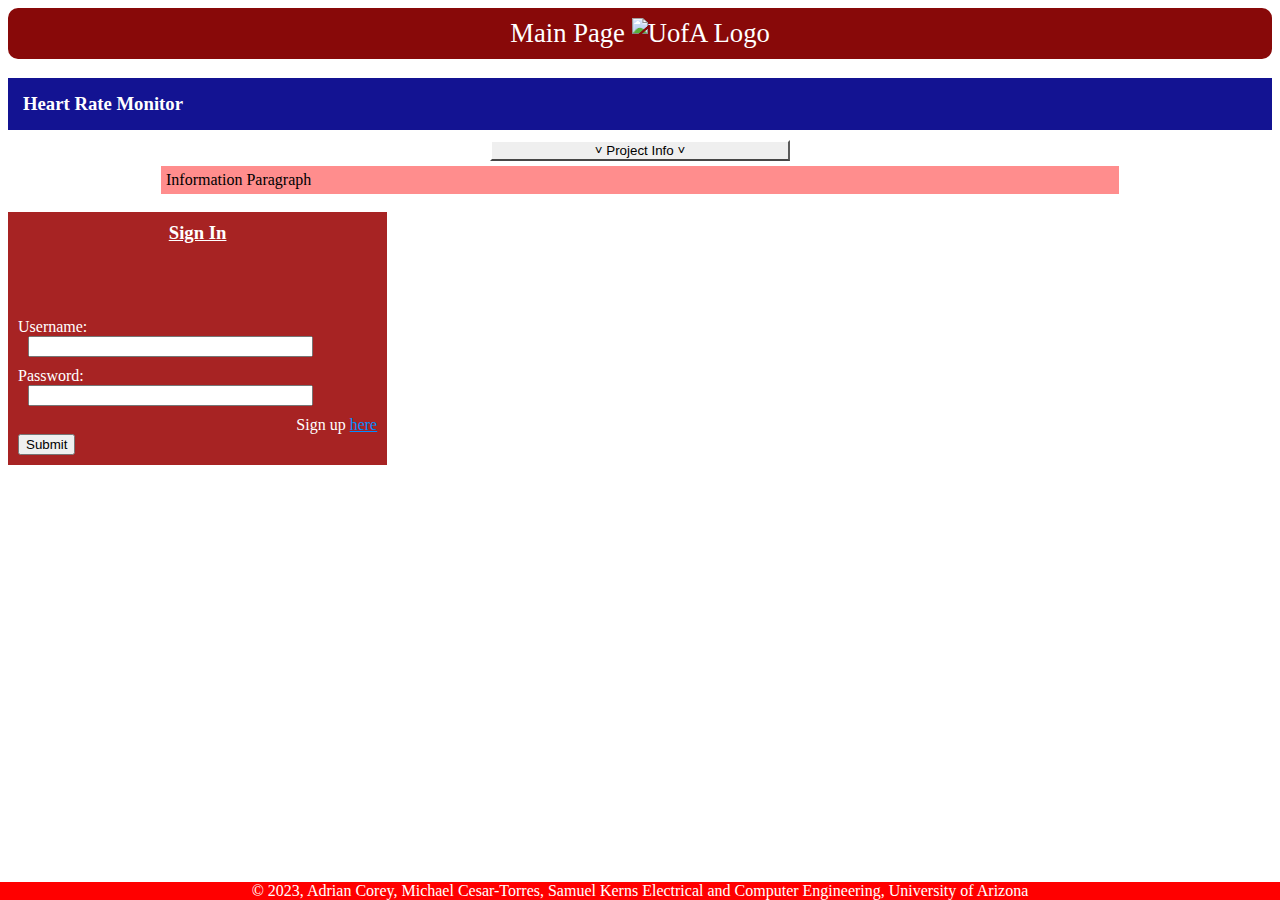
==== index.html @ ce76ebfe "HTML,CSS,JS" ====
<!DOCTYPE html>
<html>
<head>
    <meta charset="utf-8">
    <!--Import Google Icon Font-->
    <link href="https://fonts.googleapis.com/icon?family=Material+Icons" rel="stylesheet">
    <!--Import materialize.css-->
    
    <script src="jquery-3.2.1.min.js"></script>
    <script src="index.js"></script>
    <script src="login.js"></script>
    <link href="style.css" rel="stylesheet">

    <meta name="viewport" content="width=device-width, initial-scale=1.0">
    <title>HeartRate Monitor - ECE 413 Fall 2023</title>

</head>
<body>
    <nav>
        <div id="main">
            <a>Main Page</a>
            <img src="" alt="UofA Logo">
        </div>
    </nav>
    <div class="container">
        <div class="section">
            <div class="row">
                <div class="col s12">
                    <div class="card-panel">
                        <h3 id="title"><span>Heart Rate Monitor</span></h3>
                        <div id="infoBox">
                            <div>
                                <span><button id="info">˅ Project Info ˅</button></span> 
                            </div>
                        </div>
                        <div class="infoText">
                            Information Paragraph
                        </div>
                    </div>
                    <div id="loginBox">
                        <h3>Sign In</h3>
                        <div id="signIns">
                            <div>
                                Username:
                            </div>
                            <input id="username" type="text">
                            <div>
                                Password:
                            </div>
                            <input id="password" type="password">
                            <div style="text-align: right; margin-right: 10px">
                                Sign up
                                <a href="signup.html" id="signupButton">here</a>
                            </div>
                        </div>
                        <button id="submit">Submit</button>
                    </div>
                </div>
            </div>
        </div>
    </div>

    <footer class="footer">
        <div class="footer-text">
            <div class="container">
                &copy; 2023, Adrian Corey, Michael Cesar-Torres, Samuel Kerns
                <span class="grey-text text-lighten-4 right">Electrical and Computer Engineering, University of Arizona</a>
            </div>
        </div>
    </footer>

    
</body>
</html>
---- style.css ----
#main {
    color: white;
    background-color: rgb(136, 9, 9);
    font-size: 20pt;
    text-align: center;
    border-radius: 10px;
    border-width: 15px;
    padding: 10px;
}

#title {
    color: white;
    background-color: rgb(19, 19, 146);
    padding: 15px;
    margin-bottom: 0;
}

#infoBox {
    display: flex;
    justify-content: center;
    align-items: center;
    padding-top: 10px;
    padding-bottom: 5px;
}
#info {
    width: 300px;
    border: 1; 
    border-top-color: white;
    border-left-color: white;
    border-right-color: rgb(175, 175, 175);
    border-bottom-color: rgb(154, 154, 154);
}

.infoText {
    display: flex;
    background-color: rgb(255, 141, 141);
    width: 75%;
    padding: 5px;
    margin: auto;
}
  

#loginBox {
    
    background-color: rgb(167, 35, 35);
    width: 30%;
    padding-bottom: 10px;
}

#loginBox > h3 {
    padding-top: 10px;
    padding-bottom: 55px;
    text-align: center;
    color: white;
    text-decoration: underline;
}

#signIns {
    color: white;
    margin-left: 10px;
}
#signIns > div {
    margin-top: 10px;
}

#username, #password {
    margin-left: 10px;
    width: 75%;
}

#signupButton {
    color: rgb(0, 140, 255);
}

#submit {
    margin-left: 10px;
}

.footer-text{
    position: fixed;
    left: 0;
    bottom: 0;
    width: 100%;
    background-color: red;
    color: white;
    text-align: center;
}
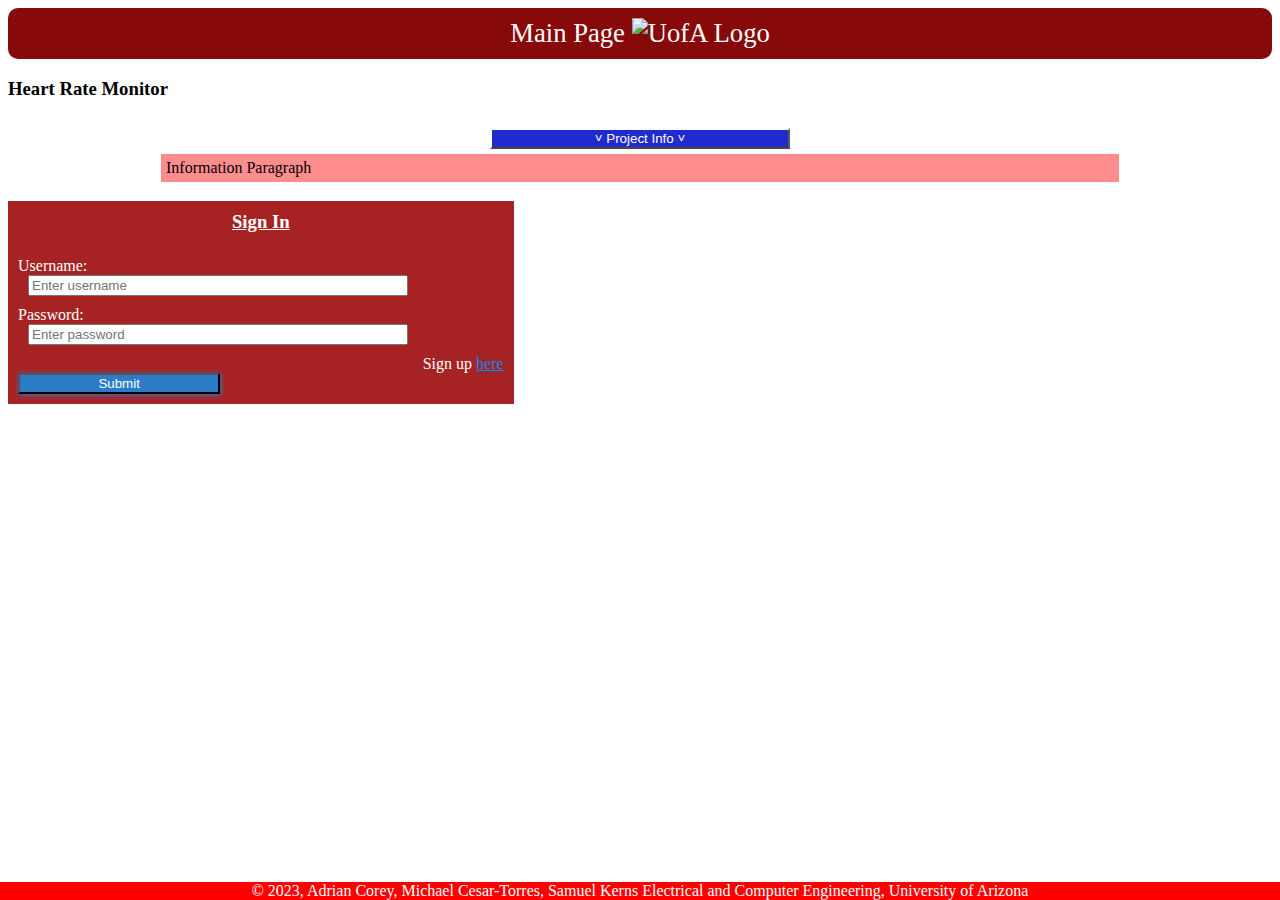
==== commit 4913e532: "SignUp PAGE" ====
--- a/index.html
+++ b/index.html
@@ -43,11 +43,11 @@
                             <div>
                                 Username:
                             </div>
-                            <input id="username" type="text">
+                            <input id="username" type="text" placeholder="Enter username">
                             <div>
                                 Password:
                             </div>
-                            <input id="password" type="password">
+                            <input id="password" type="password" placeholder="Enter password">
                             <div style="text-align: right; margin-right: 10px">
                                 Sign up
                                 <a href="signup.html" id="signupButton">here</a>
--- a/style.css
+++ b/style.css
@@ -6,13 +6,6 @@
     border-radius: 10px;
     border-width: 15px;
     padding: 10px;
-}
-
-#title {
-    color: white;
-    background-color: rgb(19, 19, 146);
-    padding: 15px;
-    margin-bottom: 0;
 }
 
 #infoBox {
@@ -29,6 +22,8 @@
     border-left-color: white;
     border-right-color: rgb(175, 175, 175);
     border-bottom-color: rgb(154, 154, 154);
+    color: white;
+    background-color:rgb(33, 42, 205);
 }
 
 .infoText {
@@ -43,13 +38,13 @@
 #loginBox {
     
     background-color: rgb(167, 35, 35);
-    width: 30%;
+    width: 40%;
     padding-bottom: 10px;
 }
 
 #loginBox > h3 {
     padding-top: 10px;
-    padding-bottom: 55px;
+    padding-bottom: 5px;
     text-align: center;
     color: white;
     text-decoration: underline;
@@ -73,7 +68,11 @@
 }
 
 #submit {
+    color: white;
+    background-color: rgb(43, 124, 199);
+    width:40%;
     margin-left: 10px;
+    box-shadow: 1px 1px 5px rgb(43, 124, 199);
 }
 
 .footer-text{
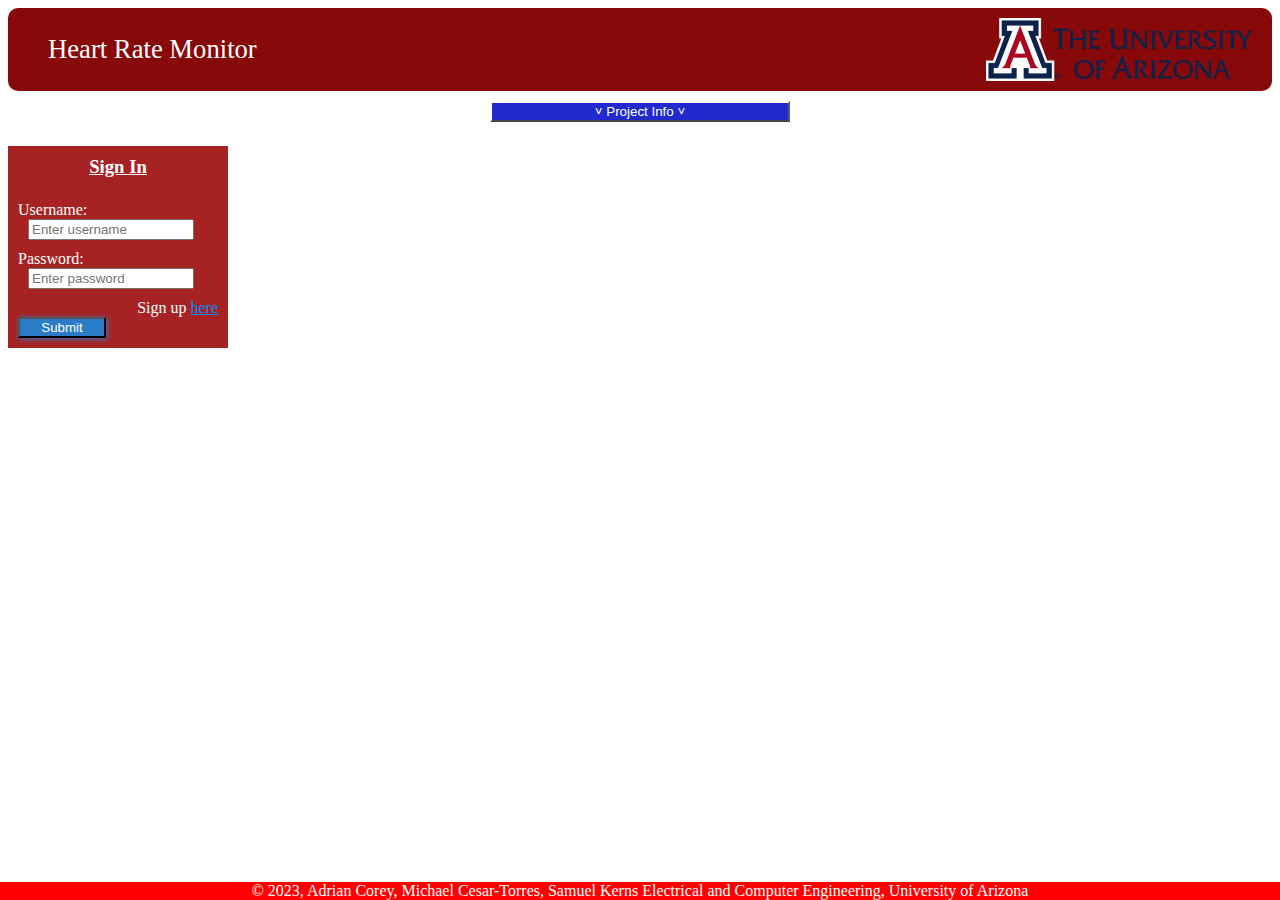
==== commit 8932f0db: "UALogo" ====
--- a/index.html
+++ b/index.html
@@ -18,8 +18,8 @@
 <body>
     <nav>
         <div id="main">
-            <a>Main Page</a>
-            <img src="" alt="UofA Logo">
+            <a>Heart Rate Monitor</a>
+            <img id="LOGO" src="UAlogo.png" alt="UofA Logo">
         </div>
     </nav>
     <div class="container">
@@ -27,7 +27,6 @@
             <div class="row">
                 <div class="col s12">
                     <div class="card-panel">
-                        <h3 id="title"><span>Heart Rate Monitor</span></h3>
                         <div id="infoBox">
                             <div>
                                 <span><button id="info">˅ Project Info ˅</button></span> 
--- a/style.css
+++ b/style.css
@@ -6,6 +6,15 @@
     border-radius: 10px;
     border-width: 15px;
     padding: 10px;
+    padding-left: 40px;
+    display: flex;
+    align-items: center;
+}
+
+#LOGO {
+    display: flex;
+    margin-left: auto;
+        padding-right: 10px;
 }
 
 #infoBox {
@@ -27,9 +36,9 @@
 }
 
 .infoText {
-    display: flex;
+    display: none;
     background-color: rgb(255, 141, 141);
-    width: 75%;
+    width: 50%;
     padding: 5px;
     margin: auto;
 }
@@ -38,7 +47,7 @@
 #loginBox {
     
     background-color: rgb(167, 35, 35);
-    width: 40%;
+    width: 220px;
     padding-bottom: 10px;
 }
 
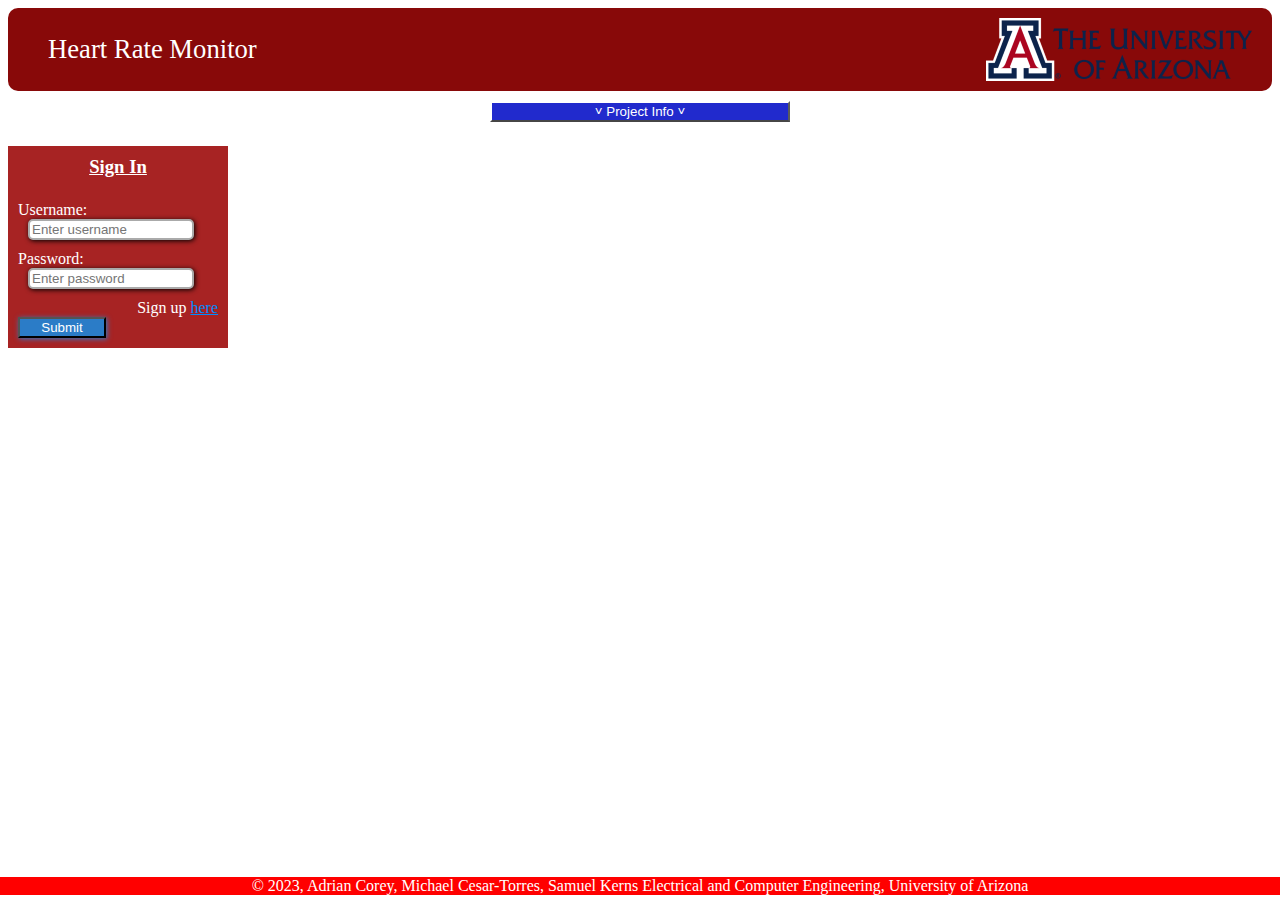
==== commit c6cb6c49: "HTML/CSS" ====
--- a/index.html
+++ b/index.html
@@ -12,7 +12,7 @@
     <link href="style.css" rel="stylesheet">
 
     <meta name="viewport" content="width=device-width, initial-scale=1.0">
-    <title>HeartRate Monitor - ECE 413 Fall 2023</title>
+    <title>HeartRate Monitor - ECE413 Fall2023</title>
 
 </head>
 <body>
@@ -33,7 +33,9 @@
                             </div>
                         </div>
                         <div class="infoText">
-                            Information Paragraph
+                            This webpage is designed to allow a user to log-in with their personalized credentials, 
+                            and observe summaries of heart rate statistics recieved from a registered and connected heart rate monitor device.
+                            <br><br>The combination webpage and device connection handler were written by Adrian Corey, Samuel Kerns, and Michael Cesar-Torres.
                         </div>
                     </div>
                     <div id="loginBox">
--- a/style.css
+++ b/style.css
@@ -35,12 +35,25 @@
     background-color:rgb(33, 42, 205);
 }
 
+@media screen and (min-width: 800px) {
+.infoText {
+    width: 50%;
+}
+}
+@media screen and (max-width: 800px) {
+    .infoText {
+        width: 400px;
+    }
+}
+
 .infoText {
     display: none;
     background-color: rgb(255, 141, 141);
-    width: 50%;
-    padding: 5px;
+    padding: 10px;
     margin: auto;
+    word-wrap: normal;
+    font-size: 13pt;
+    border-radius: 10px;
 }
   
 
@@ -70,6 +83,10 @@
 #username, #password {
     margin-left: 10px;
     width: 75%;
+    border-style: solid;
+    border-radius: 5px 5px 5px 5px;
+    border-color: #aaa;
+    box-shadow: 1px 1px 5px black;
 }
 
 #signupButton {
@@ -92,4 +109,5 @@
     background-color: red;
     color: white;
     text-align: center;
+    margin-bottom: 5px;
 }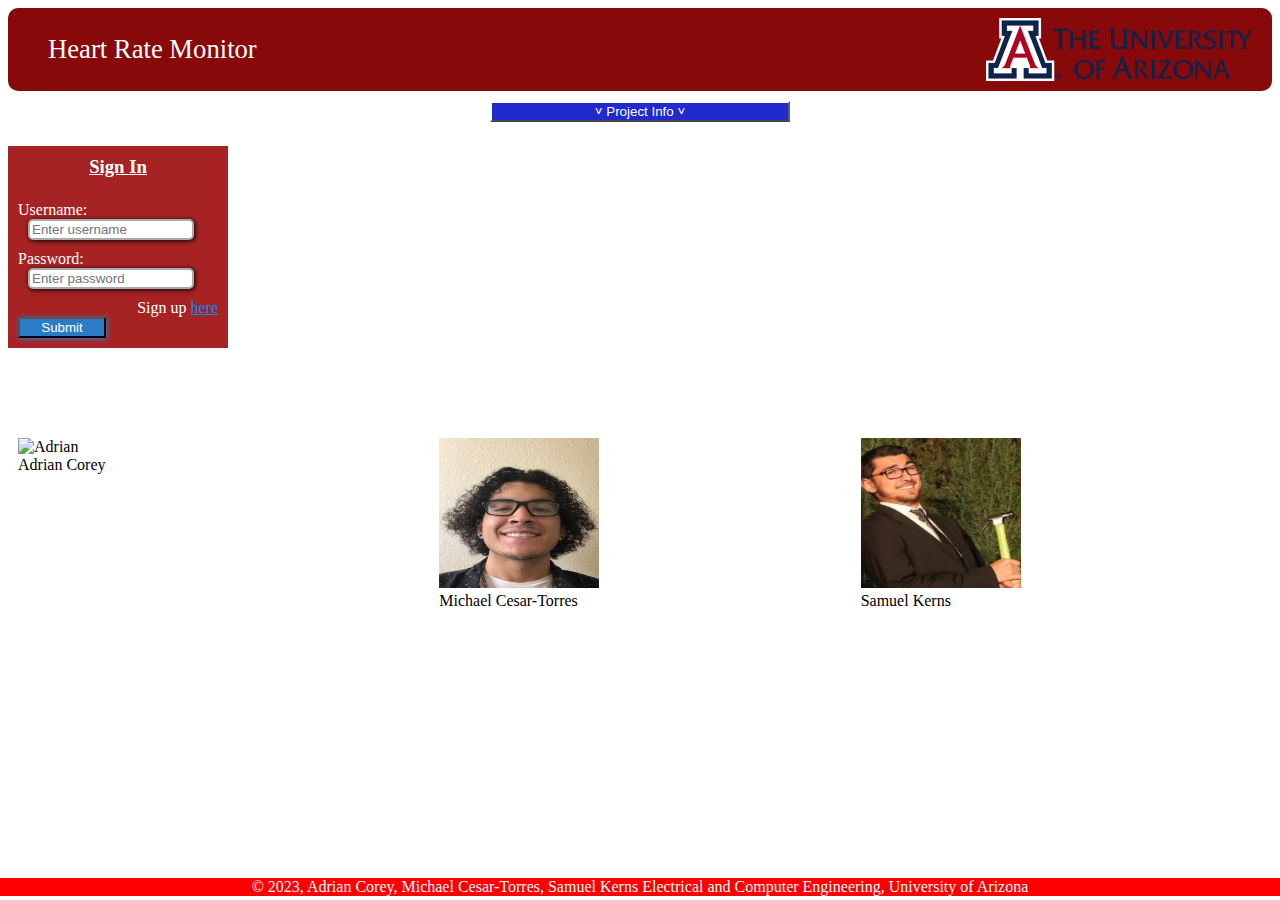
==== commit 6d8f5e75: "account.html and index" ====
--- a/index.html
+++ b/index.html
@@ -24,8 +24,8 @@
     </nav>
     <div class="container">
         <div class="section">
-            <div class="row">
-                <div class="col s12">
+            <div>
+                <div>
                     <div class="card-panel">
                         <div id="infoBox">
                             <div>
@@ -60,7 +60,20 @@
             </div>
         </div>
     </div>
-
+    <div class="images">
+        <div class="col">
+            <img id="michael" src="ServerFiles/public/images/Adrian Corey.jpg" alt="Adrian">
+            <br>Adrian Corey
+        </div>
+        <div class="col">
+            <img id="michael" src="ServerFiles/public/images/Michael Cesar-Torres.jpg" alt="Michael">
+            <br>Michael Cesar-Torres
+        </div>
+        <div class="col">
+            <img id="michael" src="ServerFiles/public/images/Samuel_Kerns.jpg" alt="Sam">
+            <br>Samuel Kerns
+        </div>
+</div>
     <footer class="footer">
         <div class="footer-text">
             <div class="container">
--- a/style.css
+++ b/style.css
@@ -101,6 +101,21 @@
     box-shadow: 1px 1px 5px rgb(43, 124, 199);
 }
 
+.images{
+    display: flex;
+}
+
+.col {
+    flex: 33.33%;
+    padding: 10px;
+    margin-top: 80px;
+}
+
+#michael {
+    height: 150px;
+    width: 160px;
+}
+
 .footer-text{
     position: fixed;
     left: 0;
@@ -109,5 +124,5 @@
     background-color: red;
     color: white;
     text-align: center;
-    margin-bottom: 5px;
+    margin-bottom: 4px;
 }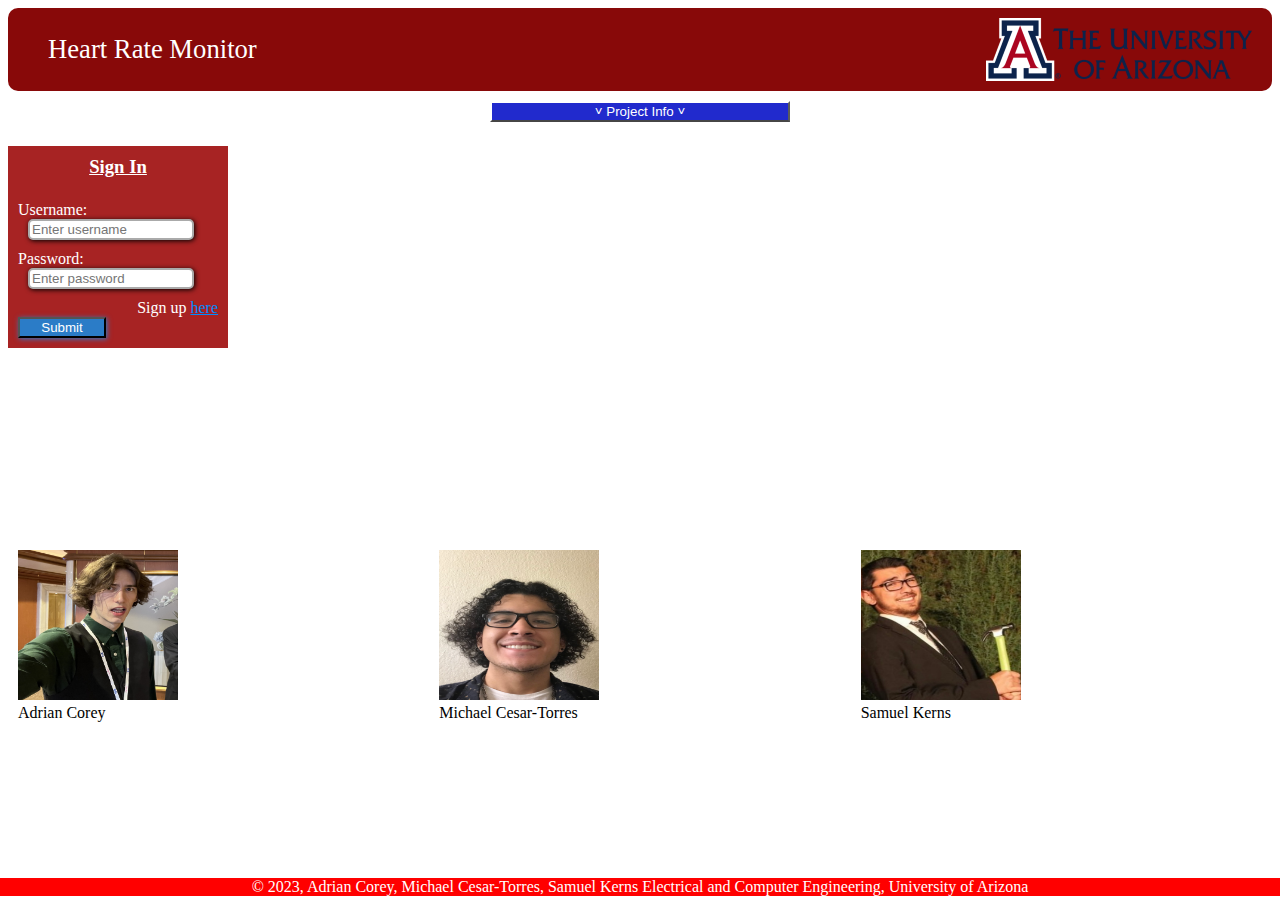
==== commit f794993f: "Register device button" ====
--- a/index.html
+++ b/index.html
@@ -62,7 +62,7 @@
     </div>
     <div class="images">
         <div class="col">
-            <img id="michael" src="ServerFiles/public/images/Adrian Corey.jpg" alt="Adrian">
+            <img id="michael" src="ServerFiles/public/images/AdrianIMG.jpg" alt="Adrian">
             <br>Adrian Corey
         </div>
         <div class="col">
--- a/style.css
+++ b/style.css
@@ -16,6 +16,8 @@
     margin-left: auto;
         padding-right: 10px;
 }
+
+
 
 #infoBox {
     display: flex;
@@ -103,12 +105,12 @@
 
 .images{
     display: flex;
+    transform: translate(0,100%);
 }
 
 .col {
     flex: 33.33%;
     padding: 10px;
-    margin-top: 80px;
 }
 
 #michael {
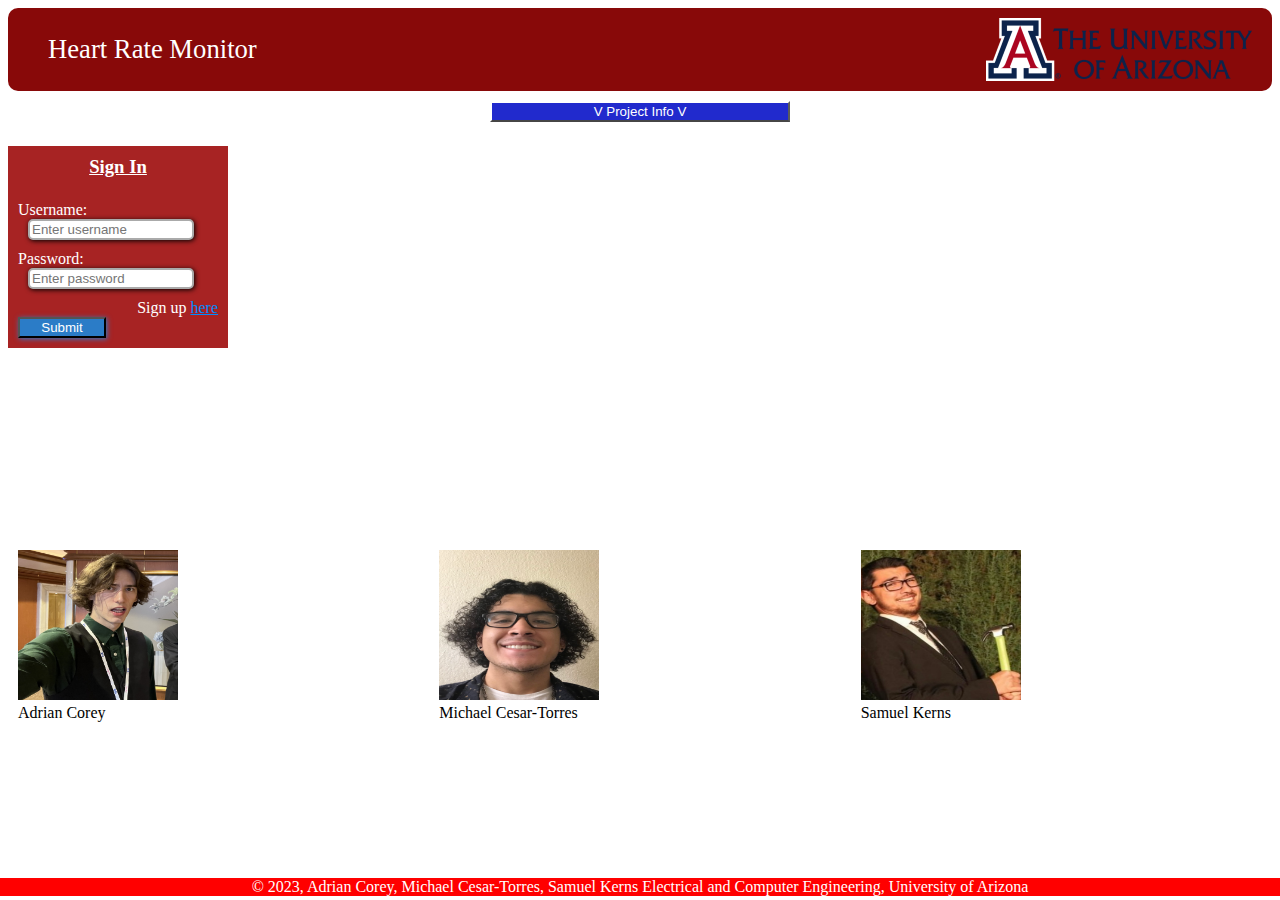
==== commit 15115809: "footer update" ====
--- a/index.html
+++ b/index.html
@@ -29,7 +29,7 @@
                     <div class="card-panel">
                         <div id="infoBox">
                             <div>
-                                <span><button id="info">˅ Project Info ˅</button></span> 
+                                <span><button id="info">V Project Info V</button></span> 
                             </div>
                         </div>
                         <div class="infoText">
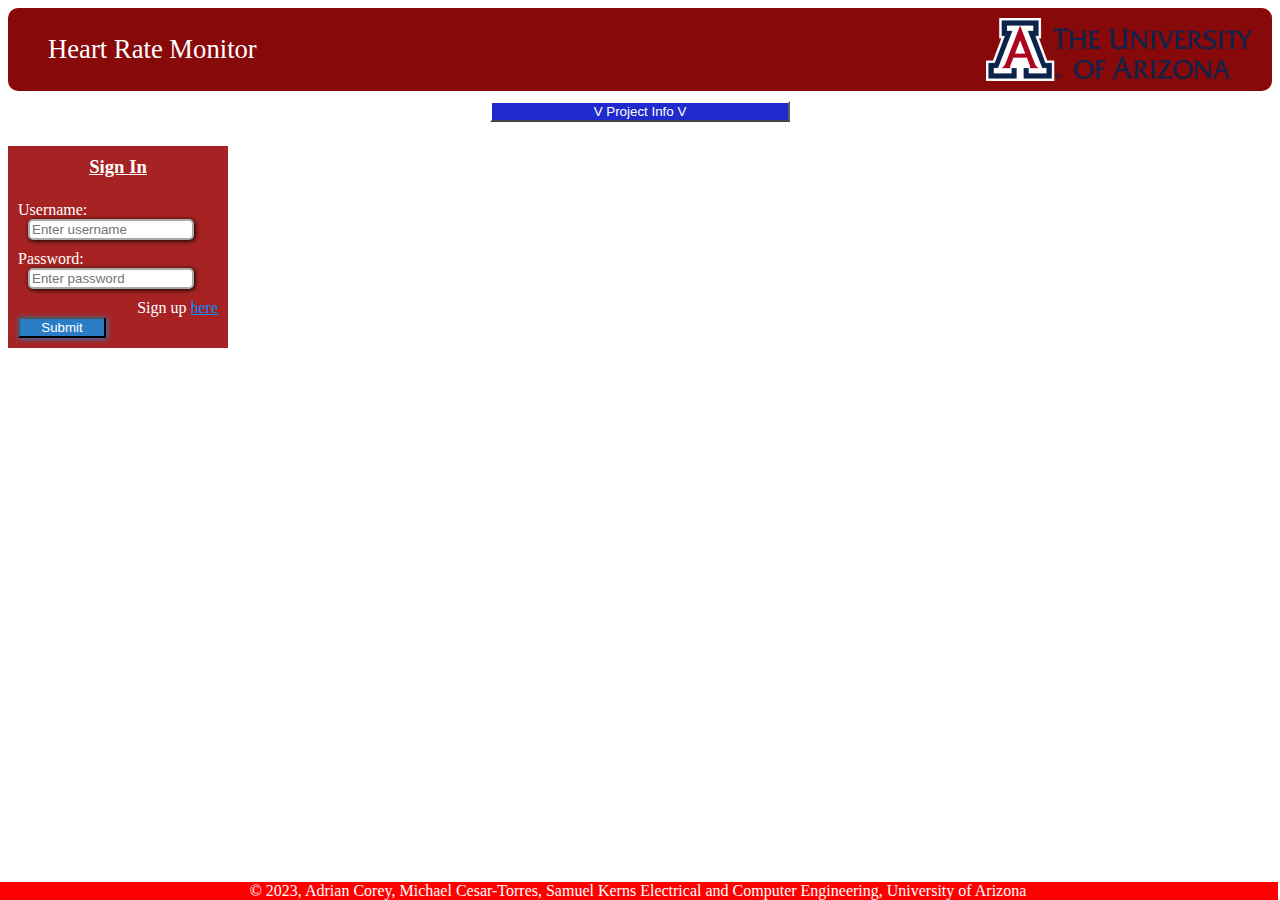
==== commit c7bcf606: "Footer Re-fix, Images in InfoBox" ====
--- a/index.html
+++ b/index.html
@@ -35,7 +35,20 @@
                         <div class="infoText">
                             This webpage is designed to allow a user to log-in with their personalized credentials, 
                             and observe summaries of heart rate statistics recieved from a registered and connected heart rate monitor device.
-                            <br><br>The combination webpage and device connection handler were written by Adrian Corey, Samuel Kerns, and Michael Cesar-Torres.
+                            <br><br>The combination webpage and device connection handler were written by:
+                            <div class="images">
+                                <div class="col">
+                                    <img id="pic" src="ServerFiles/public/images/AdrianIMG.jpg" alt="Adrian">
+                                    <br>Adrian Corey
+                                </div>
+                                <div class="col">
+                                    <img id="pic" src="ServerFiles/public/images/Michael Cesar-Torres.jpg" alt="Michael">
+                                    <br>Michael Cesar-Torres
+                                </div>
+                                <div class="col">
+                                    <img id="pic" src="ServerFiles/public/images/Samuel_Kerns.jpg" alt="Sam">
+                                    <br>Samuel Kerns
+                                </div>
                         </div>
                     </div>
                     <div id="loginBox">
@@ -60,19 +73,7 @@
             </div>
         </div>
     </div>
-    <div class="images">
-        <div class="col">
-            <img id="michael" src="ServerFiles/public/images/AdrianIMG.jpg" alt="Adrian">
-            <br>Adrian Corey
-        </div>
-        <div class="col">
-            <img id="michael" src="ServerFiles/public/images/Michael Cesar-Torres.jpg" alt="Michael">
-            <br>Michael Cesar-Torres
-        </div>
-        <div class="col">
-            <img id="michael" src="ServerFiles/public/images/Samuel_Kerns.jpg" alt="Sam">
-            <br>Samuel Kerns
-        </div>
+    
 </div>
     <footer class="footer">
         <div class="footer-text">
--- a/style.css
+++ b/style.css
@@ -1,3 +1,5 @@
+
+
 #main {
     color: white;
     background-color: rgb(136, 9, 9);
@@ -21,8 +23,10 @@
 
 #infoBox {
     display: flex;
+    flex-direction: column;
     justify-content: center;
     align-items: center;
+    text-align: center;
     padding-top: 10px;
     padding-bottom: 5px;
 }
@@ -57,6 +61,23 @@
     font-size: 13pt;
     border-radius: 10px;
 }
+
+.images{
+    display: flex;
+    justify-content: center;
+    align-items: center;
+}
+
+.col {
+    padding: 15px;
+}
+
+#pic {
+    width: 160px;
+    max-width: 100%;
+    height: auto;
+}
+
   
 
 #loginBox {
@@ -103,28 +124,15 @@
     box-shadow: 1px 1px 5px rgb(43, 124, 199);
 }
 
-.images{
-    display: flex;
-    transform: translate(0,100%);
-}
-
-.col {
-    flex: 33.33%;
-    padding: 10px;
-}
-
-#michael {
-    height: 150px;
-    width: 160px;
-}
 
 .footer-text{
     position: fixed;
-    left: 0;
     bottom: 0;
+    box-sizing: border-box;
     width: 100%;
     background-color: red;
     color: white;
     text-align: center;
-    margin-bottom: 4px;
+    margin-left: -10px;
+    margin-right: -10px;
 }